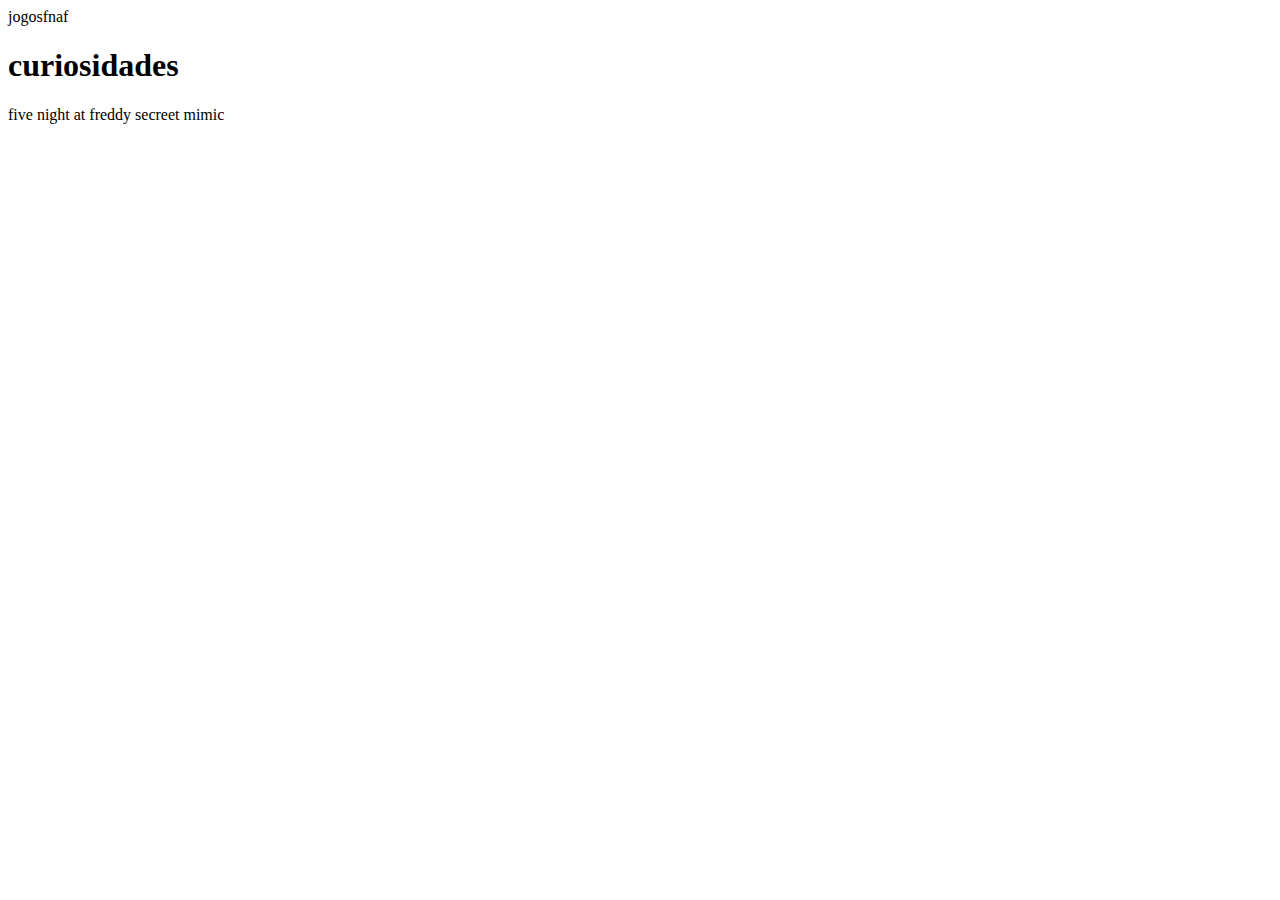
==== index.html @ f418a7f0 "colocamos o video" ====
<!DOCTYPE html>
<html lang="pt-br">

<head>
    <meta charset="UTF-8">
    <meta name="viewport" content="width=device-width, initial-scale=1.0">
    <title>fnaf</title>
</head>

<body>
    <header>jogosfnaf</header>
    <h1>curiosidades</h1>
    <p>five night at freddy secreet mimic</p>
    <iframe width="560" height="315" src="https://www.youtube.com/embed/iHGPxkQMkZs?si=HMpumBIsq0FJ-PbR"
        title="YouTube video player" frameborder="0"
        allow="accelerometer; autoplay; clipboard-write; encrypted-media; gyroscope; picture-in-picture; web-share"
        referrerpolicy="strict-origin-when-cross-origin" allowfullscreen></iframe>

</body>

</html>
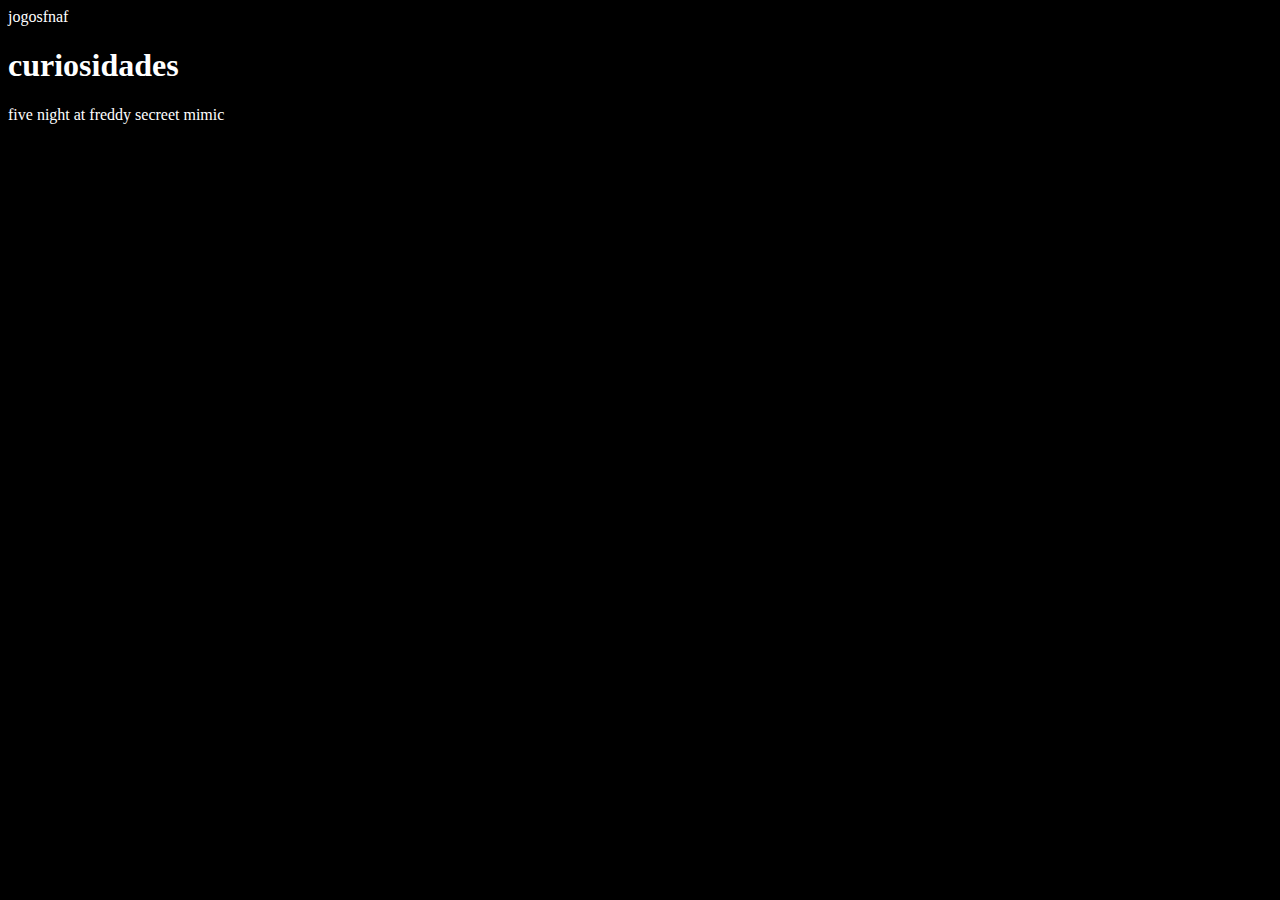
==== commit ada6afa0: "virculação" ====
--- a/index.html
+++ b/index.html
@@ -4,6 +4,7 @@
 <head>
     <meta charset="UTF-8">
     <meta name="viewport" content="width=device-width, initial-scale=1.0">
+  <link rel="stylesheet" href="style.css">
     <title>fnaf</title>
 </head>
 
--- a/style.css
+++ b/style.css
@@ -0,0 +1,4 @@
+body{
+ color: white;
+ background-color: black;   
+}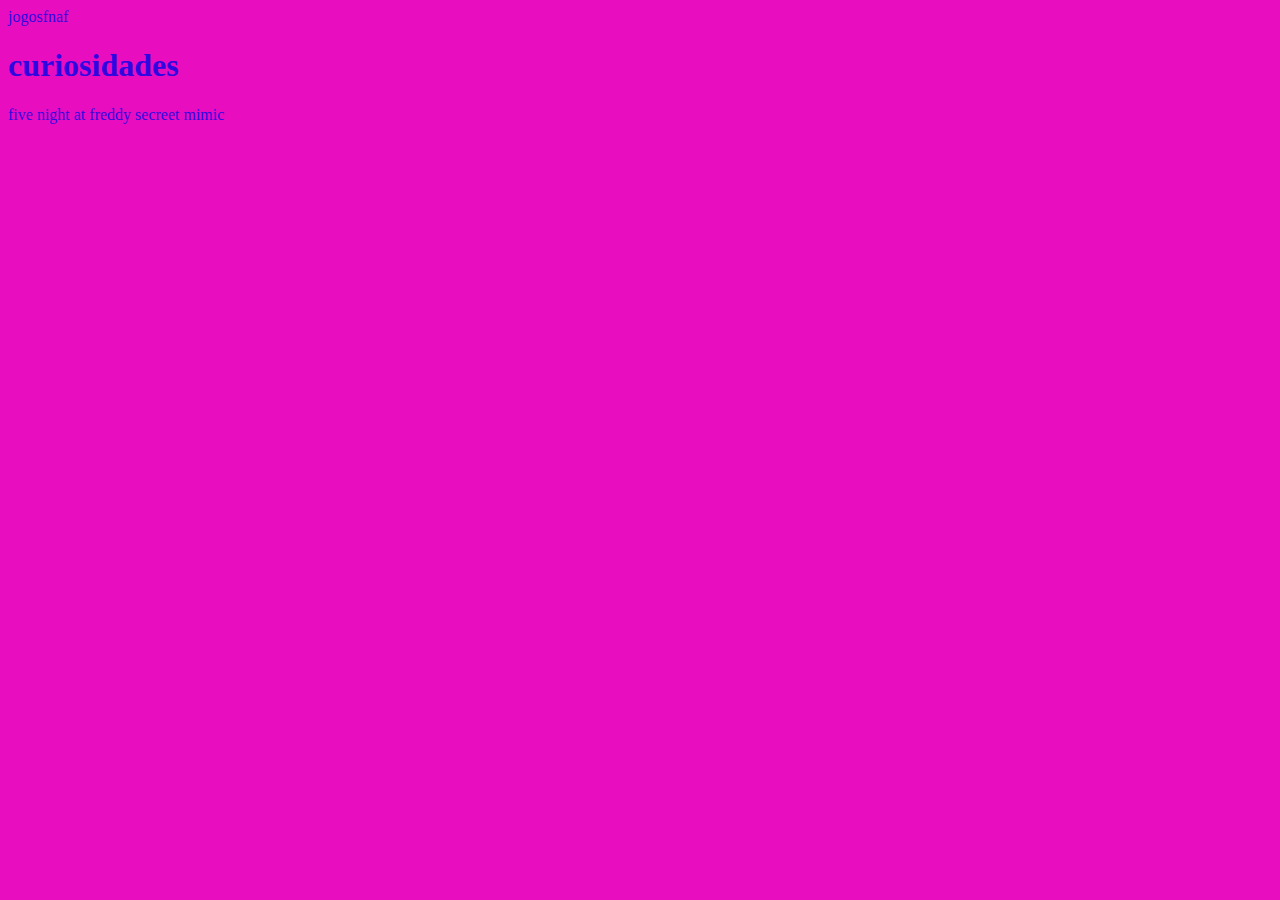
==== commit dd44fe61: "divisões" ====
--- a/index.html
+++ b/index.html
@@ -2,20 +2,25 @@
 <html lang="pt-br">
 
 <head>
-    <meta charset="UTF-8">
-    <meta name="viewport" content="width=device-width, initial-scale=1.0">
+  <meta charset="UTF-8">
+  <meta name="viewport" content="width=device-width, initial-scale=1.0">
   <link rel="stylesheet" href="style.css">
-    <title>fnaf</title>
+  <title>fnaf</title>
 </head>
 
 <body>
-    <header>jogosfnaf</header>
+  <header>jogosfnaf</header>
+  <div>
     <h1>curiosidades</h1>
     <p>five night at freddy secreet mimic</p>
-    <iframe width="560" height="315" src="https://www.youtube.com/embed/iHGPxkQMkZs?si=HMpumBIsq0FJ-PbR"
-        title="YouTube video player" frameborder="0"
-        allow="accelerometer; autoplay; clipboard-write; encrypted-media; gyroscope; picture-in-picture; web-share"
-        referrerpolicy="strict-origin-when-cross-origin" allowfullscreen></iframe>
+  </div>
+  <div>
+  <iframe width="560" height="315" src="https://www.youtube.com/embed/iHGPxkQMkZs?si=HMpumBIsq0FJ-PbR"
+    title="YouTube video player" frameborder="0"
+    allow="accelerometer; autoplay; clipboard-write; encrypted-media; gyroscope; picture-in-picture; web-share"
+    referrerpolicy="strict-origin-when-cross-origin" allowfullscreen></iframe>
+  </div>
+
 
 </body>
 
--- a/style.css
+++ b/style.css
@@ -1,4 +1,4 @@
 body{
- color: white;
- background-color: black;   
+ color: rgb(46, 6, 225);
+ background-color:rgb(232, 14, 192)
 }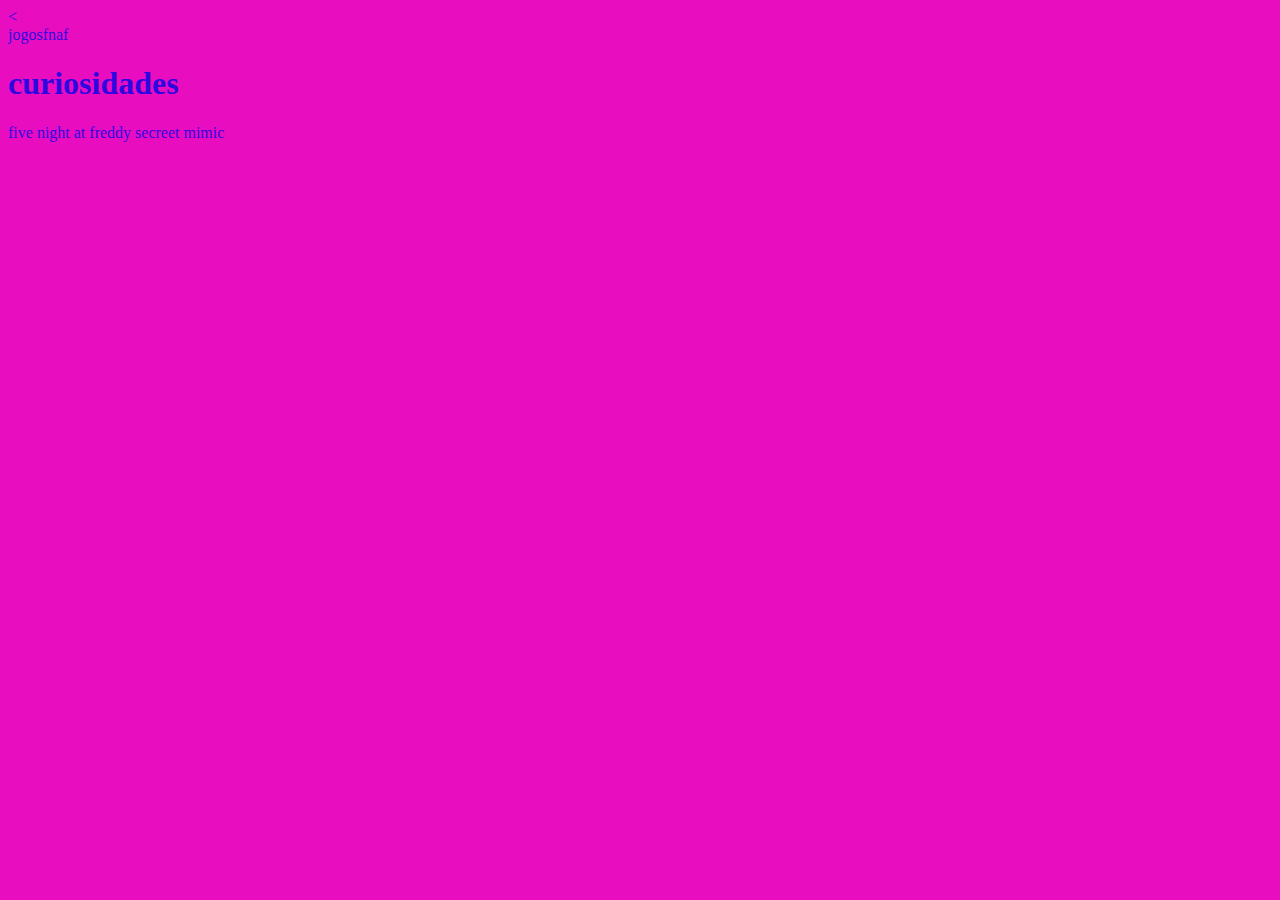
==== commit 4345ec5f: "sessão" ====
--- a/index.html
+++ b/index.html
@@ -6,10 +6,10 @@
   <meta name="viewport" content="width=device-width, initial-scale=1.0">
   <link rel="stylesheet" href="style.css">
   <title>fnaf</title>
-</head>
-
+</head><
 <body>
   <header>jogosfnaf</header>
+  <section>
   <div>
     <h1>curiosidades</h1>
     <p>five night at freddy secreet mimic</p>
@@ -20,7 +20,7 @@
     allow="accelerometer; autoplay; clipboard-write; encrypted-media; gyroscope; picture-in-picture; web-share"
     referrerpolicy="strict-origin-when-cross-origin" allowfullscreen></iframe>
   </div>
-
+</section>
 
 </body>
 
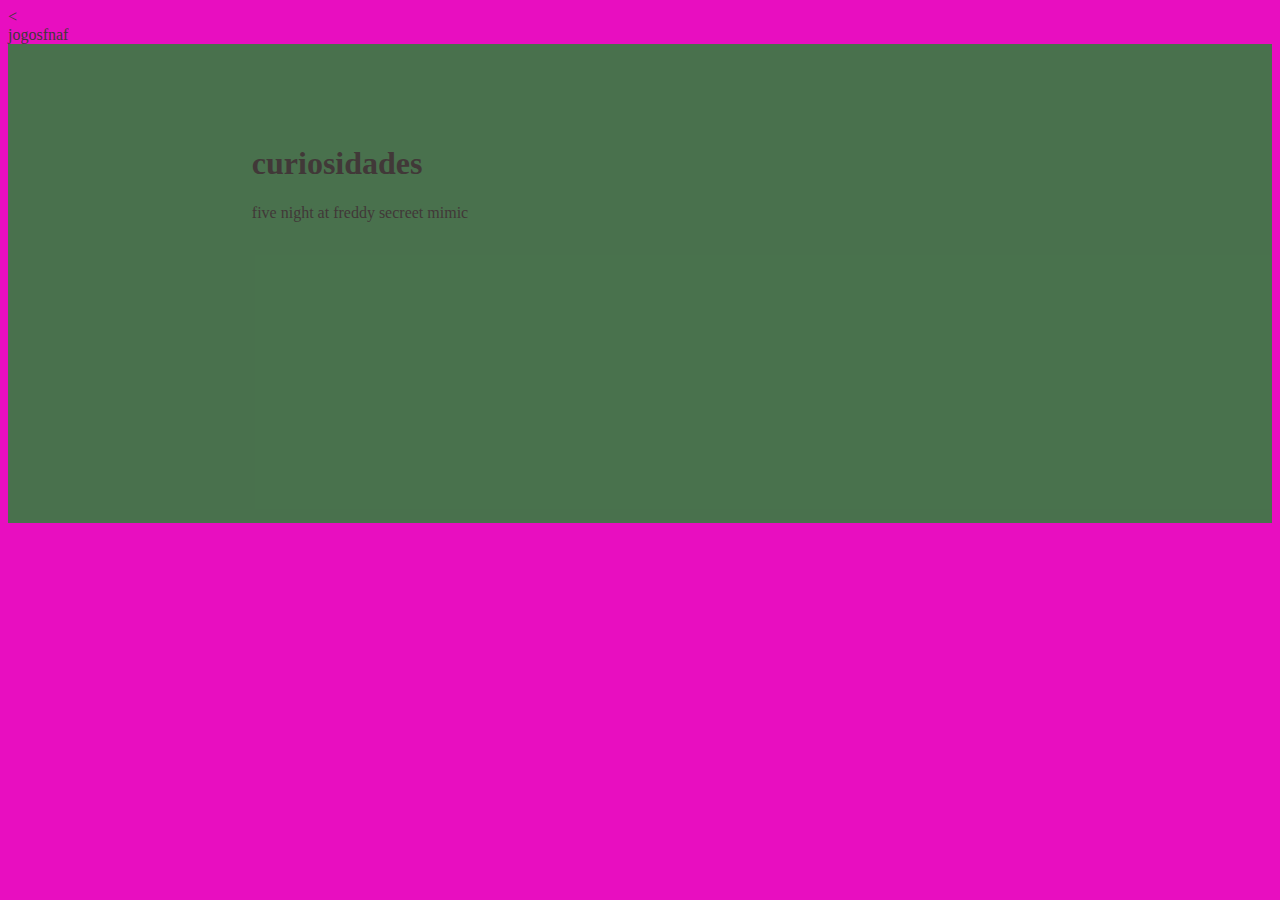
==== commit 8a878fd5: "ajustes" ====
--- a/index.html
+++ b/index.html
@@ -6,22 +6,21 @@
   <meta name="viewport" content="width=device-width, initial-scale=1.0">
   <link rel="stylesheet" href="style.css">
   <title>fnaf</title>
-</head><
-<body>
+</head>
+
+< <body>
   <header>jogosfnaf</header>
   <section>
-  <div>
-    <h1>curiosidades</h1>
-    <p>five night at freddy secreet mimic</p>
-  </div>
-  <div>
-  <iframe width="560" height="315" src="https://www.youtube.com/embed/iHGPxkQMkZs?si=HMpumBIsq0FJ-PbR"
-    title="YouTube video player" frameborder="0"
-    allow="accelerometer; autoplay; clipboard-write; encrypted-media; gyroscope; picture-in-picture; web-share"
-    referrerpolicy="strict-origin-when-cross-origin" allowfullscreen></iframe>
-  </div>
-</section>
-
-</body>
-
+    <div>
+      <h1>curiosidades</h1>
+      <p>five night at freddy secreet mimic</p>
+    </div>
+    <div>
+      <iframe width="560" height="315" src="https://www.youtube.com/embed/iHGPxkQMkZs?si=HMpumBIsq0FJ-PbR"
+        title="YouTube video player" frameborder="0"
+        allow="accelerometer; autoplay; clipboard-write; encrypted-media; gyroscope; picture-in-picture; web-share"
+        referrerpolicy="strict-origin-when-cross-origin" allowfullscreen></iframe>
+    </div>
+  </section>
+  </body>
 </html>--- a/style.css
+++ b/style.css
@@ -1,4 +1,12 @@
-body{
- color: rgb(46, 6, 225);
- background-color:rgb(232, 14, 192)
+body {
+    color: #413838;
+    background-color: rgb(232, 14, 192);
+}
+
+section {
+    background: rgba(19, 148, 38, 0.745);
+    padding-bottom: 80px;
+    padding-top: 80px;
+    display: flex;
+    justify-content: center;
 }